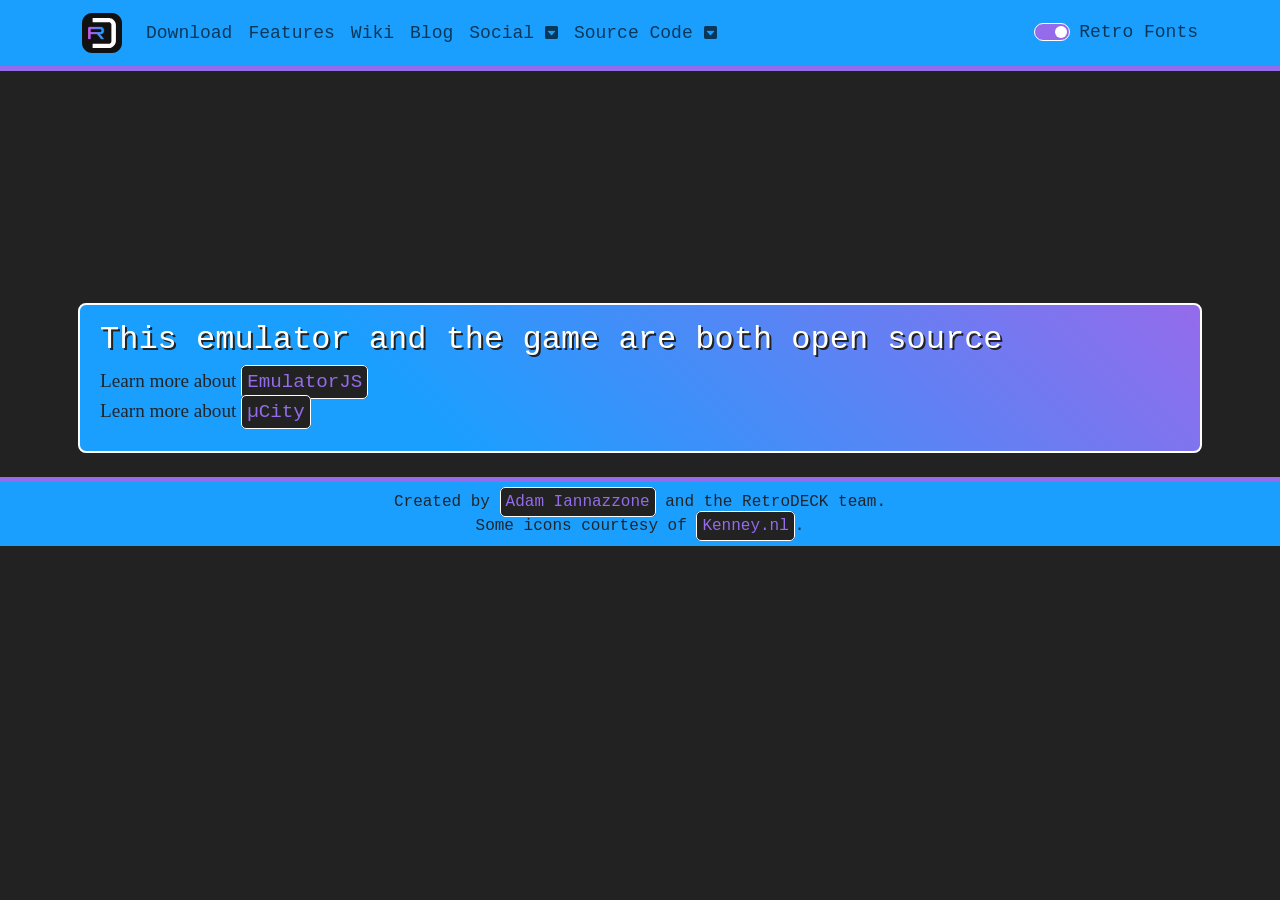
==== emulator.html @ f9e13a07 "Add uCity game and emulatorJS" ====
<!doctype html>
<html lang="en">

<head>
    <meta charset="utf-8">
    <meta name="viewport" content="width=device-width, initial-scale=1.0, shrink-to-fit=no">
    <title>RetroDECK</title>
    <meta name="description"
        content="RetroDECK is a polished and beginner-friendly environment for playing your retro games on Steam Deck, available with just one click from the Discover app.">

    <!-- Facebook Meta Tags -->
    <meta property="og:url" content="https://retrodeck.net">
    <meta property="og:title" content="RetroDECK">
    <meta property="og:description"
        content="RetroDECK is a polished and beginner-friendly environment for playing your retro games on Steam Deck, available with just one click from the Discover app.">
    <meta property="og:image" content="https://retrodeck.net/assets/og-image.png">
    <meta property="og:type" content="website" />
    <meta property="og:logo" content="https://retrodeck.net/assets/rd-icons/icon_circle_4_512x512.png" />

    <!-- Twitter Meta Tags -->
    <meta name="twitter:card" content="summary_large_image">
    <meta property="twitter:domain" content="retrodeck.net">
    <meta property="twitter:url" content="https://retrodeck.net">
    <meta name="twitter:title" content="RetroDECK">
    <meta name="twitter:description"
        content="RetroDECK is a polished and beginner-friendly environment for playing your retro games on Steam Deck, available with just one click from the Discover app.">
    <meta name="twitter:image" content="https://retrodeck.net/assets/og-image.png">

    <link rel="apple-touch-icon" type="image/png" sizes="180x180" href="assets/rd-icons/icon_circle_2_180x180.png">
    <link rel="icon" type="image/png" sizes="16x16" href="assets/rd-icons/icon_circle_16x16.png">
    <link rel="icon" type="image/png" sizes="32x32" href="assets/rd-icons/icon_circle_1_32x32.png">
    <link rel="icon" type="image/png" sizes="180x180" href="assets/rd-icons/icon_circle_2_180x180.png">
    <link rel="icon" type="image/png" sizes="192x192" href="assets/rd-icons/icon_circle_3_192x192.png">
    <link rel="icon" type="image/png" sizes="512x512" href="assets/rd-icons/icon_circle_4_512x512.png">

    <link rel="stylesheet" href="https://fonts.googleapis.com/css2?family=Nunito+Sans:wght@400;600&amp;display=swap">
    <link rel="stylesheet" href="https://fonts.googleapis.com/css?family=Source+Sans+Pro:300,400,700">
    <link href="https://cdn.jsdelivr.net/npm/bootstrap@5.3.3/dist/css/bootstrap.min.css" rel="stylesheet"
        integrity="sha384-QWTKZyjpPEjISv5WaRU9OFeRpok6YctnYmDr5pNlyT2bRjXh0JMhjY6hW+ALEwIH" crossorigin="anonymous">
    <link rel="stylesheet" href="css/carousel.css">
    <link rel="stylesheet" href="css/style.css">
</head>

<body>

    <!-- Navbar -->
    <nav class="navbar navbar-expand-lg">
        <div class="container large">
            <a class="navbar-brand" href="index.html">
                <img src="assets/rd-icons/squircle-icon.svg" height="40">
            </a>
            <button class="navbar-toggler" type="button" data-bs-toggle="collapse" data-bs-target="#navbarNavDropdown"
                aria-controls="navbarNavDropdown" aria-expanded="false" aria-label="Toggle navigation">
                <span class="navbar-toggler-icon"></span>
            </button>
            <div class="collapse navbar-collapse justify-content-between" id="navbarNavDropdown">
                <ul class="navbar-nav">
                    <li class="nav-item">
                        <a class="nav-link" target="_blank" rel="noopener noreferrer"
                            href="https://flathub.org/apps/details/net.retrodeck.retrodeck">Download</a>
                    </li>
                    <li class="nav-item">
                        <a class="nav-link" href="#features">Features</a>
                    </li>
                    <li class="nav-item">
                        <a class="nav-link" target="_blank" rel="noopener noreferrer"
                            href="https://retrodeck.readthedocs.io/en/latest/">Wiki</a>
                    </li>
                    <li class="nav-item">
                        <a class="nav-link" target="_blank" rel="noopener noreferrer"
                            href="https://retrodeck.readthedocs.io/en/latest/blog/">Blog</a>
                    </li>
                    <li class="nav-item dropdown">
                        <a class="nav-link" href="#" role="button" data-bs-toggle="dropdown" aria-expanded="false">
                            Social <i class="bi bi-caret-down-square-fill"></i>
                        </a>
                        <ul class="dropdown-menu">
                            <li>
                                <a class="dropdown-item" target="_blank" rel="noopener noreferrer"
                                    href="https://discord.gg/WDc5C9YWMx">
                                    <svg role="img" height="1rem" class="pe-2" viewBox="0 0 24 24"
                                        xmlns="http://www.w3.org/2000/svg">
                                        <title>Discord</title>
                                        <path
                                            d="M20.317 4.3698a19.7913 19.7913 0 00-4.8851-1.5152.0741.0741 0 00-.0785.0371c-.211.3753-.4447.8648-.6083 1.2495-1.8447-.2762-3.68-.2762-5.4868 0-.1636-.3933-.4058-.8742-.6177-1.2495a.077.077 0 00-.0785-.037 19.7363 19.7363 0 00-4.8852 1.515.0699.0699 0 00-.0321.0277C.5334 9.0458-.319 13.5799.0992 18.0578a.0824.0824 0 00.0312.0561c2.0528 1.5076 4.0413 2.4228 5.9929 3.0294a.0777.0777 0 00.0842-.0276c.4616-.6304.8731-1.2952 1.226-1.9942a.076.076 0 00-.0416-.1057c-.6528-.2476-1.2743-.5495-1.8722-.8923a.077.077 0 01-.0076-.1277c.1258-.0943.2517-.1923.3718-.2914a.0743.0743 0 01.0776-.0105c3.9278 1.7933 8.18 1.7933 12.0614 0a.0739.0739 0 01.0785.0095c.1202.099.246.1981.3728.2924a.077.077 0 01-.0066.1276 12.2986 12.2986 0 01-1.873.8914.0766.0766 0 00-.0407.1067c.3604.698.7719 1.3628 1.225 1.9932a.076.076 0 00.0842.0286c1.961-.6067 3.9495-1.5219 6.0023-3.0294a.077.077 0 00.0313-.0552c.5004-5.177-.8382-9.6739-3.5485-13.6604a.061.061 0 00-.0312-.0286zM8.02 15.3312c-1.1825 0-2.1569-1.0857-2.1569-2.419 0-1.3332.9555-2.4189 2.157-2.4189 1.2108 0 2.1757 1.0952 2.1568 2.419 0 1.3332-.9555 2.4189-2.1569 2.4189zm7.9748 0c-1.1825 0-2.1569-1.0857-2.1569-2.419 0-1.3332.9554-2.4189 2.1569-2.4189 1.2108 0 2.1757 1.0952 2.1568 2.419 0 1.3332-.946 2.4189-2.1568 2.4189Z" />
                                    </svg>Discord
                                </a>
                            </li>
                            <li>
                                <a class="dropdown-item" target="_blank" rel="noopener noreferrer"
                                    href="https://matrix.to/#/#retrodeck:matrix.org">
                                    <svg role="img" height="1rem" class="pe-2" viewBox="0 0 24 24"
                                        xmlns="http://www.w3.org/2000/svg">
                                        <title>Matrix</title>
                                        <path
                                            d="M.632.55v22.9H2.28V24H0V0h2.28v.55zm7.043 7.26v1.157h.033c.309-.443.683-.784 1.117-1.024.433-.245.936-.365 1.5-.365.54 0 1.033.107 1.481.314.448.208.785.582 1.02 1.108.254-.374.6-.706 1.034-.992.434-.287.95-.43 1.546-.43.453 0 .872.056 1.26.167.388.11.716.286.993.53.276.245.489.559.646.951.152.392.23.863.23 1.417v5.728h-2.349V11.52c0-.286-.01-.559-.032-.812a1.755 1.755 0 0 0-.18-.66 1.106 1.106 0 0 0-.438-.448c-.194-.11-.457-.166-.785-.166-.332 0-.6.064-.803.189a1.38 1.38 0 0 0-.48.499 1.946 1.946 0 0 0-.231.696 5.56 5.56 0 0 0-.06.785v4.768h-2.35v-4.8c0-.254-.004-.503-.018-.752a2.074 2.074 0 0 0-.143-.688 1.052 1.052 0 0 0-.415-.503c-.194-.125-.476-.19-.854-.19-.111 0-.259.024-.439.074-.18.051-.36.143-.53.282-.171.138-.319.337-.439.595-.12.259-.18.6-.18 1.02v4.966H5.46V7.81zm15.693 15.64V.55H21.72V0H24v24h-2.28v-.55z" />
                                    </svg>Matrix
                                </a>
                            </li>
                            <li>
                                <a class="dropdown-item" target="_blank" rel="noopener noreferrer"
                                    href="https://bsky.app/profile/retrodeck.net">
                                    <svg role="img" height="1rem" class="pe-2" viewBox="0 0 24 24"
                                        xmlns="http://www.w3.org/2000/svg">
                                        <title>Bluesky</title>
                                        <path
                                            d="M12 10.8c-1.087-2.114-4.046-6.053-6.798-7.995C2.566.944 1.561 1.266.902 1.565.139 1.908 0 3.08 0 3.768c0 .69.378 5.65.624 6.479.815 2.736 3.713 3.66 6.383 3.364.136-.02.275-.039.415-.056-.138.022-.276.04-.415.056-3.912.58-7.387 2.005-2.83 7.078 5.013 5.19 6.87-1.113 7.823-4.308.953 3.195 2.05 9.271 7.733 4.308 4.267-4.308 1.172-6.498-2.74-7.078a8.741 8.741 0 0 1-.415-.056c.14.017.279.036.415.056 2.67.297 5.568-.628 6.383-3.364.246-.828.624-5.79.624-6.478 0-.69-.139-1.861-.902-2.206-.659-.298-1.664-.62-4.3 1.24C16.046 4.748 13.087 8.687 12 10.8Z" />
                                    </svg>Bluesky
                                </a>
                            </li>
                            <li>
                                <a class="dropdown-item" target="_blank" rel="noopener noreferrer"
                                    href="https://www.reddit.com/r/RetroDeck/">
                                    <svg role="img" height="1rem" class="pe-2" viewBox="0 0 24 24"
                                        xmlns="http://www.w3.org/2000/svg">
                                        <title>Reddit</title>
                                        <path
                                            d="M12 0C5.373 0 0 5.373 0 12c0 3.314 1.343 6.314 3.515 8.485l-2.286 2.286C.775 23.225 1.097 24 1.738 24H12c6.627 0 12-5.373 12-12S18.627 0 12 0Zm4.388 3.199c1.104 0 1.999.895 1.999 1.999 0 1.105-.895 2-1.999 2-.946 0-1.739-.657-1.947-1.539v.002c-1.147.162-2.032 1.15-2.032 2.341v.007c1.776.067 3.4.567 4.686 1.363.473-.363 1.064-.58 1.707-.58 1.547 0 2.802 1.254 2.802 2.802 0 1.117-.655 2.081-1.601 2.531-.088 3.256-3.637 5.876-7.997 5.876-4.361 0-7.905-2.617-7.998-5.87-.954-.447-1.614-1.415-1.614-2.538 0-1.548 1.255-2.802 2.803-2.802.645 0 1.239.218 1.712.585 1.275-.79 2.881-1.291 4.64-1.365v-.01c0-1.663 1.263-3.034 2.88-3.207.188-.911.993-1.595 1.959-1.595Zm-8.085 8.376c-.784 0-1.459.78-1.506 1.797-.047 1.016.64 1.429 1.426 1.429.786 0 1.371-.369 1.418-1.385.047-1.017-.553-1.841-1.338-1.841Zm7.406 0c-.786 0-1.385.824-1.338 1.841.047 1.017.634 1.385 1.418 1.385.785 0 1.473-.413 1.426-1.429-.046-1.017-.721-1.797-1.506-1.797Zm-3.703 4.013c-.974 0-1.907.048-2.77.135-.147.015-.241.168-.183.305.483 1.154 1.622 1.964 2.953 1.964 1.33 0 2.47-.81 2.953-1.964.057-.137-.037-.29-.184-.305-.863-.087-1.795-.135-2.769-.135Z" />
                                    </svg>Reddit
                                </a>
                            </li>
                            <li>
                                <a class="dropdown-item" target="_blank" rel="noopener noreferrer"
                                    href="https://lemmy.zip/c/retrodeck">
                                    <svg role="img" height="1rem" class="pe-2" viewBox="0 0 24 24"
                                        xmlns="http://www.w3.org/2000/svg">
                                        <title>Lemmy</title>
                                        <path
                                            d="M2.9595 4.2228a3.9132 3.9132 0 0 0-.332.019c-.8781.1012-1.67.5699-2.155 1.3862-.475.8-.5922 1.6809-.35 2.4971.2421.8162.8297 1.5575 1.6982 2.1449.0053.0035.0106.0076.0163.0114.746.4498 1.492.7431 2.2877.8994-.02.3318-.0272.6689-.006 1.0181.0634 1.0432.4368 2.0006.996 2.8492l-2.0061.8189a.4163.4163 0 0 0-.2276.2239.416.416 0 0 0 .0879.455.415.415 0 0 0 .2941.1231.4156.4156 0 0 0 .1595-.0312l2.2093-.9035c.408.4859.8695.9315 1.3723 1.318.0196.0151.0407.0264.0603.0423l-1.2918 1.7103a.416.416 0 0 0 .664.501l1.314-1.7385c.7185.4548 1.4782.7927 2.2294 1.0242.3833.7209 1.1379 1.1871 2.0202 1.1871.8907 0 1.6442-.501 2.0242-1.2072.744-.2347 1.4959-.5729 2.2073-1.0262l1.332 1.7606a.4157.4157 0 0 0 .7439-.1936.4165.4165 0 0 0-.0799-.3074l-1.3099-1.7345c.0083-.0075.0178-.0113.0261-.0188.4968-.3803.9549-.8175 1.3622-1.2939l2.155.8794a.4156.4156 0 0 0 .5412-.2276.4151.4151 0 0 0-.2273-.5432l-1.9438-.7928c.577-.8538.9697-1.8183 1.0504-2.8693.0268-.3507.0242-.6914.0079-1.0262.7905-.1572 1.5321-.4502 2.2737-.8974.0053-.0033.011-.0076.0163-.0113.8684-.5874 1.456-1.3287 1.6982-2.145.2421-.8161.125-1.697-.3501-2.497-.4849-.8163-1.2768-1.2852-2.155-1.3863a3.2175 3.2175 0 0 0-.332-.0189c-.7852-.0151-1.6231.229-2.4286.6942-.5926.342-1.1252.867-1.5433 1.4387-1.1699-.6703-2.6923-1.0476-4.5635-1.0785a15.5768 15.5768 0 0 0-.5111 0c-2.085.034-3.7537.43-5.0142 1.1449-.0033-.0038-.0045-.0114-.008-.0152-.4233-.5916-.973-1.1365-1.5835-1.489-.8055-.465-1.6434-.7083-2.4286-.6941Zm.2858.7365c.5568.042 1.1696.2358 1.7787.5875.485.28.9757.7554 1.346 1.2696a5.6875 5.6875 0 0 0-.4969.4085c-.9201.8516-1.4615 1.9597-1.668 3.2335-.6809-.1402-1.3183-.3945-1.984-.7948-.7553-.5128-1.2159-1.1225-1.4004-1.7445-.1851-.624-.1074-1.2712.2776-1.9196.3743-.63.9275-.9534 1.6118-1.0322a2.796 2.796 0 0 1 .5352-.0076Zm17.5094 0a2.797 2.797 0 0 1 .5353.0075c.6842.0786 1.2374.4021 1.6117 1.0322.385.6484.4627 1.2957.2776 1.9196-.1845.622-.645 1.2317-1.4004 1.7445-.6578.3955-1.2881.6472-1.9598.7888-.1942-1.2968-.7375-2.4338-1.666-3.302a5.5639 5.5639 0 0 0-.4709-.3923c.3645-.49.8287-.9428 1.2938-1.2113.6091-.3515 1.2219-.5454 1.7787-.5875ZM12.006 6.0036a14.832 14.832 0 0 1 .487 0c2.3901.0393 4.0848.67 5.1631 1.678 1.1501 1.0754 1.6423 2.6006 1.499 4.467-.1311 1.7079-1.2203 3.2281-2.652 4.324-.694.5313-1.4626.9354-2.2254 1.2294.0031-.0453.014-.0888.014-.1349.0029-1.1964-.9313-2.2133-2.2918-2.2133-1.3606 0-2.3222 1.0154-2.2918 2.2213.0013.0507.014.0972.0181.1471-.781-.2933-1.5696-.7013-2.2777-1.2456-1.4239-1.0945-2.4997-2.6129-2.6037-4.322-.1129-1.8567.3778-3.3382 1.5212-4.3965C7.5094 6.7 9.352 6.047 12.006 6.0036Zm-3.6419 6.8291c-.6053 0-1.0966.4903-1.0966 1.0966 0 .6063.4913 1.0986 1.0966 1.0986s1.0966-.4923 1.0966-1.0986c0-.6063-.4913-1.0966-1.0966-1.0966zm7.2819.0113c-.5998 0-1.0866.4859-1.0866 1.0866s.4868 1.0885 1.0866 1.0885c.5997 0 1.0865-.4878 1.0865-1.0885s-.4868-1.0866-1.0865-1.0866zM12 16.0835c1.0237 0 1.5654.638 1.5634 1.4829-.0018.7849-.6723 1.485-1.5634 1.485-.9167 0-1.54-.5629-1.5634-1.493-.0212-.8347.5397-1.4749 1.5634-1.4749Z" />
                                    </svg>Lemmy
                                </a>
                            </li>
                        </ul>
                    </li>
                    <li class="nav-item dropdown">
                        <a class="nav-link" href="#" role="button" data-bs-toggle="dropdown" aria-expanded="false">
                            Source Code <i class="bi bi-caret-down-square-fill"></i>
                        </a>
                        <ul class="dropdown-menu">
                            <li>
                                <a class="dropdown-item" href="https://github.com/RetroDECK/RetroDECK" target="_blank"
                                    rel="noopener noreferrer">
                                    <svg role="img" height="1rem" class="pe-2" viewBox="0 0 24 24"
                                        xmlns="http://www.w3.org/2000/svg">
                                        <title>GitHub</title>
                                        <path
                                            d="M12 .297c-6.63 0-12 5.373-12 12 0 5.303 3.438 9.8 8.205 11.385.6.113.82-.258.82-.577 0-.285-.01-1.04-.015-2.04-3.338.724-4.042-1.61-4.042-1.61C4.422 18.07 3.633 17.7 3.633 17.7c-1.087-.744.084-.729.084-.729 1.205.084 1.838 1.236 1.838 1.236 1.07 1.835 2.809 1.305 3.495.998.108-.776.417-1.305.76-1.605-2.665-.3-5.466-1.332-5.466-5.93 0-1.31.465-2.38 1.235-3.22-.135-.303-.54-1.523.105-3.176 0 0 1.005-.322 3.3 1.23.96-.267 1.98-.399 3-.405 1.02.006 2.04.138 3 .405 2.28-1.552 3.285-1.23 3.285-1.23.645 1.653.24 2.873.12 3.176.765.84 1.23 1.91 1.23 3.22 0 4.61-2.805 5.625-5.475 5.92.42.36.81 1.096.81 2.22 0 1.606-.015 2.896-.015 3.286 0 .315.21.69.825.57C20.565 22.092 24 17.592 24 12.297c0-6.627-5.373-12-12-12" />
                                    </svg>Github
                                </a>
                            </li>
                            <li>
                                <a class="dropdown-item" href="https://github.com/RetroDECK/Cooker" target="_blank"
                                    rel="noopener noreferrer">
                                    <svg role="img" height="1rem" class="pe-2" xmlns="http://www.w3.org/2000/svg"
                                        fill="currentColor" class="bi bi-fire" viewBox="0 0 16 16">
                                        <path
                                            d="M8 16c3.314 0 6-2 6-5.5 0-1.5-.5-4-2.5-6 .25 1.5-1.25 2-1.25 2C11 4 9 .5 6 0c.357 2 .5 4-2 6-1.25 1-2 2.729-2 4.5C2 14 4.686 16 8 16m0-1c-1.657 0-3-1-3-2.75 0-.75.25-2 1.25-3C6.125 10 7 10.5 7 10.5c-.375-1.25.5-3.25 2-3.5-.179 1-.25 2 1 3 .625.5 1 1.364 1 2.25C11 14 9.657 15 8 15" />
                                    </svg></i>Cooker
                                </a>
                            </li>
                            <li>
                                <a class="dropdown-item" href="https://repo.retrodeck.net/" target="_blank"
                                    rel="noopener noreferrer">
                                    <svg role="img" height="1rem" class="pe-2" viewBox="0 0 24 24"
                                        xmlns="http://www.w3.org/2000/svg">
                                        <title>Forgejo</title>
                                        <path
                                            d="M16.7773 0c1.6018 0 2.9004 1.2986 2.9004 2.9005s-1.2986 2.9004-2.9004 2.9004c-1.0854 0-2.0315-.596-2.5288-1.4787H12.91c-2.3322 0-4.2272 1.8718-4.2649 4.195l-.0007 2.1175a7.0759 7.0759 0 0 1 4.148-1.4205l.1176-.001 1.3385.0002c.4973-.8827 1.4434-1.4788 2.5288-1.4788 1.6018 0 2.9004 1.2986 2.9004 2.9005s-1.2986 2.9004-2.9004 2.9004c-1.0854 0-2.0315-.596-2.5288-1.4787H12.91c-2.3322 0-4.2272 1.8718-4.2649 4.195l-.0007 2.319c.8827.4973 1.4788 1.4434 1.4788 2.5287 0 1.602-1.2986 2.9005-2.9005 2.9005-1.6018 0-2.9004-1.2986-2.9004-2.9005 0-1.0853.596-2.0314 1.4788-2.5287l-.0002-9.9831c0-3.887 3.1195-7.0453 6.9915-7.108l.1176-.001h1.3385C14.7458.5962 15.692 0 16.7773 0ZM7.2227 19.9052c-.6596 0-1.1943.5347-1.1943 1.1943s.5347 1.1943 1.1943 1.1943 1.1944-.5347 1.1944-1.1943-.5348-1.1943-1.1944-1.1943Zm9.5546-10.4644c-.6596 0-1.1944.5347-1.1944 1.1943s.5348 1.1943 1.1944 1.1943c.6596 0 1.1943-.5347 1.1943-1.1943s-.5347-1.1943-1.1943-1.1943Zm0-7.7346c-.6596 0-1.1944.5347-1.1944 1.1943s.5348 1.1943 1.1944 1.1943c.6596 0 1.1943-.5347 1.1943-1.1943s-.5347-1.1943-1.1943-1.1943Z" />
                                    </svg>Forgejo
                                </a>
                            </li>
                        </ul>
                    </li>
                </ul>
                <span class="navbar-text form-check form-switch">
                    <input class="form-check-input" id="pixel-font-switch" type="checkbox" role="switch"
                        id="reduceMotionSwitch" checked onchange="pixelFontToggle()">
                    <label class="form-check-label" for="reduceMotionSwitch">Retro Fonts</label>
                </span>
            </div>
        </div>
    </nav>
    <!-- End Navbar -->

    <!-- Main Content -->
    <main class="container-fluid px-0 mt-4">
        <div class="row">
            <div class="col" style="min-height:200px">
                <div id="game"></div>
            </div>
        </div>

        <div class="container pt-2 px-2">
            <div class="p-2 mb-4 bg-body-tertiary rounded-3 jumbotron gradient-2">
                <div class="container-fluid py-2 align-items-center">
                    <!-- First section -->
                    <div class="row align-items-center">
                        <div class="col">
                            <h2 class="display-md-5 jumbo-header">This emulator and the game are both open source</h2>
                            <p class="fs-md-4">
                                Learn more about <a rel="noopener noreferrer" href="https://emulatorjs.org/" >EmulatorJS</a><br>
                                Learn more about <a rel="noopener noreferrer" href="https://github.com/AntonioND/ucity">µCity</a>
                            </p>
                        </div>
                    </div>
                </div>
            </div>
        </div>
    </main>
    <!-- End Main Content -->

    <!-- Footer -->
    <footer class="container-fluid pt-2 pb-2">
        <div class="row justify-content-between">
            <div class="col">
                <div class="text-center">
                    Created by <a target="_blank" rel="noopener noreferrer" href="https://github.com/jiannazzone">Adam
                        Iannazzone</a> and the RetroDECK team.
                </div>
            </div>
        </div>
        <div class="row justify-content-between">
            <div class="col">
                <div class="text-center">
                    Some icons courtesy of <a target="_blank" rel="noopener noreferrer"
                        href="https://kenney.nl/">Kenney.nl</a>.
                </div>
            </div>
        </div>
    </footer>
    <!-- End Footer -->

    <script src="https://cdn.jsdelivr.net/npm/bootstrap@5.3.3/dist/js/bootstrap.bundle.min.js"
        integrity="sha384-YvpcrYf0tY3lHB60NNkmXc5s9fDVZLESaAA55NDzOxhy9GkcIdslK1eN7N6jIeHz"
        crossorigin="anonymous"></script>
    <script src="scripts/accessibility.js"></script>
    <script>
        EJS_player = "#game";
        EJS_core = "gb";
        EJS_pathtodata = "https://cdn.emulatorjs.org/stable/data/";
        EJS_gameUrl = "assets/ucity.gbc";
    </script>
    <script src="https://cdn.emulatorjs.org/stable/data/loader.js"></script>
</body>

</html>
---- css/carousel.css ----
.stack {
  position: relative;
  display: flex;
  padding-right: 45px;
}

#features .row:nth-child(odd) .stack {
  padding-right: 45px;
}

.screenshot {
  position: relative;
  transition: bottom 250ms;
}

.screenshot:nth-child(3) {
  z-index: 4;
  left: -200%;
}

.screenshot:nth-child(2) {
  z-index: 3;
  left: calc(-100% + 15px);
  bottom: 15px;
}

.screenshot:nth-child(1) {
  z-index: 2;
  left: 30px;
  bottom: 30px;
}

@keyframes shift {
  50% {
    transform: translate(-15px, 15px);
  }
  to {
    transform: translate(0, 0);
  }
}


/*
Commented lines make the animation more flexible
with different numbers of slides
*/
@keyframes fade-out {
  0% {
    /* bottom: 0; */
    opacity: 1;
  }
  100% {
    opacity: 0;
    /* left: calc(-200% - 10px); */
    /* bottom: -30px; */
    scale: 1.05;
  }
}

@keyframes fade-in {
  0% {
    bottom: 45px;
    left: 45px;
    opacity: 0;
    scale: 0.95;
  }
  100% {
    opacity: 1;
    left: 30px;
    bottom: 30px;
    scale: 1.0;
  }
}

@keyframes pulse {
  25% {
    scale: 1.05
  }
  50% {
    scale: 1.00
  }
  75% {
    scale: 0.95
  }
  100% {
    scale: 1.00
  }
}
---- css/style.css ----
@import url("https://cdn.jsdelivr.net/npm/bootstrap-icons@1.11.3/font/bootstrap-icons.min.css");
@import url('https://fonts.googleapis.com/css2?family=Nunito+Sans:ital,opsz,wght@0,6..12,200..1000;1,6..12,200..1000&family=Source+Sans+3:ital,wght@0,200..900;1,200..900&display=swap');
@font-face {
    font-family: "Upheaval TT";
    src: url("../assets/fonts/upheavtt.ttf");
}
@font-face {
    font-family: "Exo";
    src: url("../assets/fonts/exo.otf");
}


/* CSS Variables */
:root {
    --rd-purple: #946beb;
    --rd-blue: #1a9fff;
    --rd-black: #222;
    --gradient-1: linear-gradient(45deg, var(--rd-purple) 30%, var(--rd-blue));
    --gradient-2: linear-gradient(45deg, var(--rd-blue) 30%, var(--rd-purple));
    --pixel-font: "Upheaval TT", monospace;
    --body-font: "Exo", serif;
    --transition-speed: 0.1s;
}

html, body {
    overflow-x: hidden !important;
}

body {
    background: var(--rd-black);
    /* overflow-x: hidden; */
}

p {
    margin-bottom: 0.5rem;
}

/* Nav and Footer Styles */

nav, footer {
    background: var(--rd-blue);
    font-family: var(--pixel-font);
}

nav {
    border-bottom: var(--rd-purple) solid 5px;
    font-size: large;
}

nav i.bi {
    font-size: small;
}

nav .nav-link:hover, nav .nav-link.show {
    color: white;
}

nav .dropdown-menu.show {
    background: var(--rd-purple);
    border: white solid 1px;
    font-size: large;
}

nav a.dropdown-item:hover {
    background: var(--rd-blue);
    color: white;
}

nav a.dropdown-item:hover svg {
    fill: white;
}

footer {
    border-top: var(--rd-purple) solid 5px;
}

#pixel-font-switch:checked {
    background-color: #946beb;
    border-color: white;
}
#pixel-font-switch {
    border-color: #946beb;
}

/* Jumbotron Styles */
.jumbotron {
    border: white 2px solid;
}

.jumbotron h1,h2 {
    font-family: var(--pixel-font);
    text-shadow: 2px 2px var(--rd-black);
    color: white;
}

p, small {
    font-family: var(--body-font);
}

p {
    font-size: larger;
}

.gradient-1 {
    background: var(--gradient-1) !important;
}

.gradient-2 {
    background: var(--gradient-2) !important;
}

.jumbotron .btn {
    min-width: 65%;
    max-width: 75%;
}

.jumbotron .btn svg {
    height: 3em;
    aspect-ratio: 1.0;
}


/* Features Styles */
#features {
    background: #000;
    border-top: var(--rd-purple) 5px solid;
    border-bottom: var(--rd-purple) 5px solid;
    transition: 0.25s;
}

.feature-card {
    background: var(--rd-blue);
    border: white 2px solid;
    text-align: left;
    width: 100%;
}

.screenshot, .feature-card {
    border-radius: 5px;
}

.feature-card h3 {
    color: white;
    font-family: var(--pixel-font);
    text-shadow: 2px 2px var(--rd-black);
}

.feature-card p {
    font-family: var(--body-font);
}

#extra-features img {
    max-height: 50px;
}

/* Alternating Color Styles */
#features .row {
    padding-top: 30px;
}

#features .row:nth-child(odd) .screenshot {
    border: var(--rd-blue) 2px solid;
}

#features .row:nth-child(odd) .feature-card {
    border: white 2px solid;
    background: var(--rd-blue);
}

#features .row:nth-child(odd) h3 {
    /* text-shadow: 2px 2px var(--rd-purple); */
    padding-right: 20px;
}

#features .row:nth-child(even) .screenshot {
    border: var(--rd-purple) 2px solid;
}

#features .row:nth-child(even) .feature-card {
    border: white 2px solid;
    background: var(--rd-purple);
}

/* Link Styles */
.jumbotron a, footer a, a.btn, .feature-card a, .feature-card a {
    color: var(--rd-purple);
    background: var(--rd-black);
    text-decoration: none;
    padding: 5px;
    border: white 1px solid;
    border-radius: 5px;
    font-family: var(--pixel-font);
}

.jumbotron a:hover, footer a:hover, a.btn:hover, .feature-card a:hover {
    color: white;
    background: var(--rd-purple);
    border-color: var(--rd-black);
    transition: var(--transition-speed);
}

.jumbotron .btn:hover svg {
    fill: white;
    transition: var(--transition-speed);
}
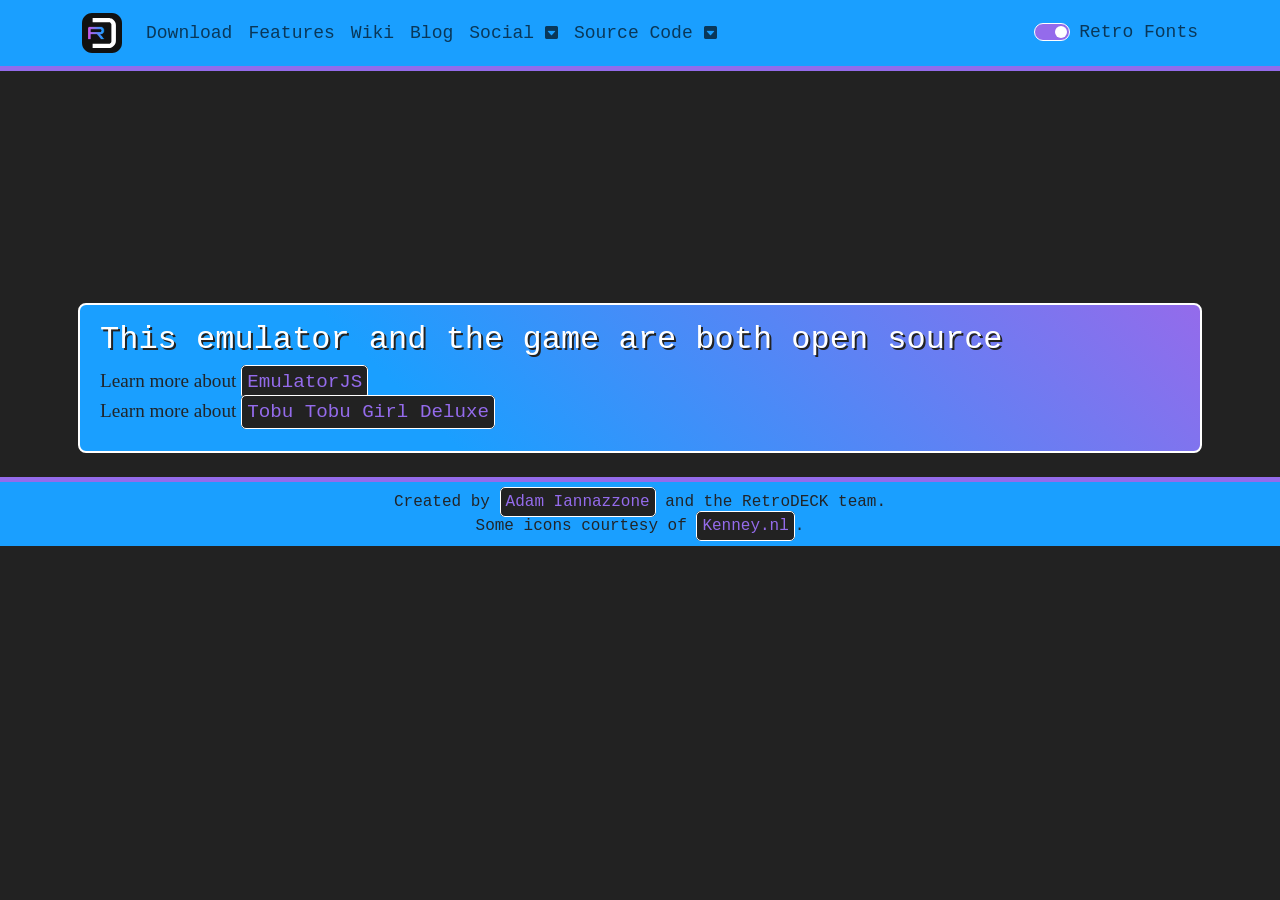
==== commit efb44472: "Update ROM attribution" ====
--- a/emulator.html
+++ b/emulator.html
@@ -199,7 +199,7 @@
                             <h2 class="display-md-5 jumbo-header">This emulator and the game are both open source</h2>
                             <p class="fs-md-4">
                                 Learn more about <a rel="noopener noreferrer" href="https://emulatorjs.org/" >EmulatorJS</a><br>
-                                Learn more about <a rel="noopener noreferrer" href="https://github.com/AntonioND/ucity">µCity</a>
+                                Learn more about <a rel="noopener noreferrer" href="https://tangramgames.itch.io/tobu-tobu-girl-deluxe">Tobu Tobu Girl Deluxe</a>
                             </p>
                         </div>
                     </div>
@@ -238,7 +238,7 @@
         EJS_player = "#game";
         EJS_core = "gb";
         EJS_pathtodata = "https://cdn.emulatorjs.org/stable/data/";
-        EJS_gameUrl = "assets/ucity.gbc";
+        EJS_gameUrl = "assets/roms/gb/tobudx.gb";
     </script>
     <script src="https://cdn.emulatorjs.org/stable/data/loader.js"></script>
 </body>
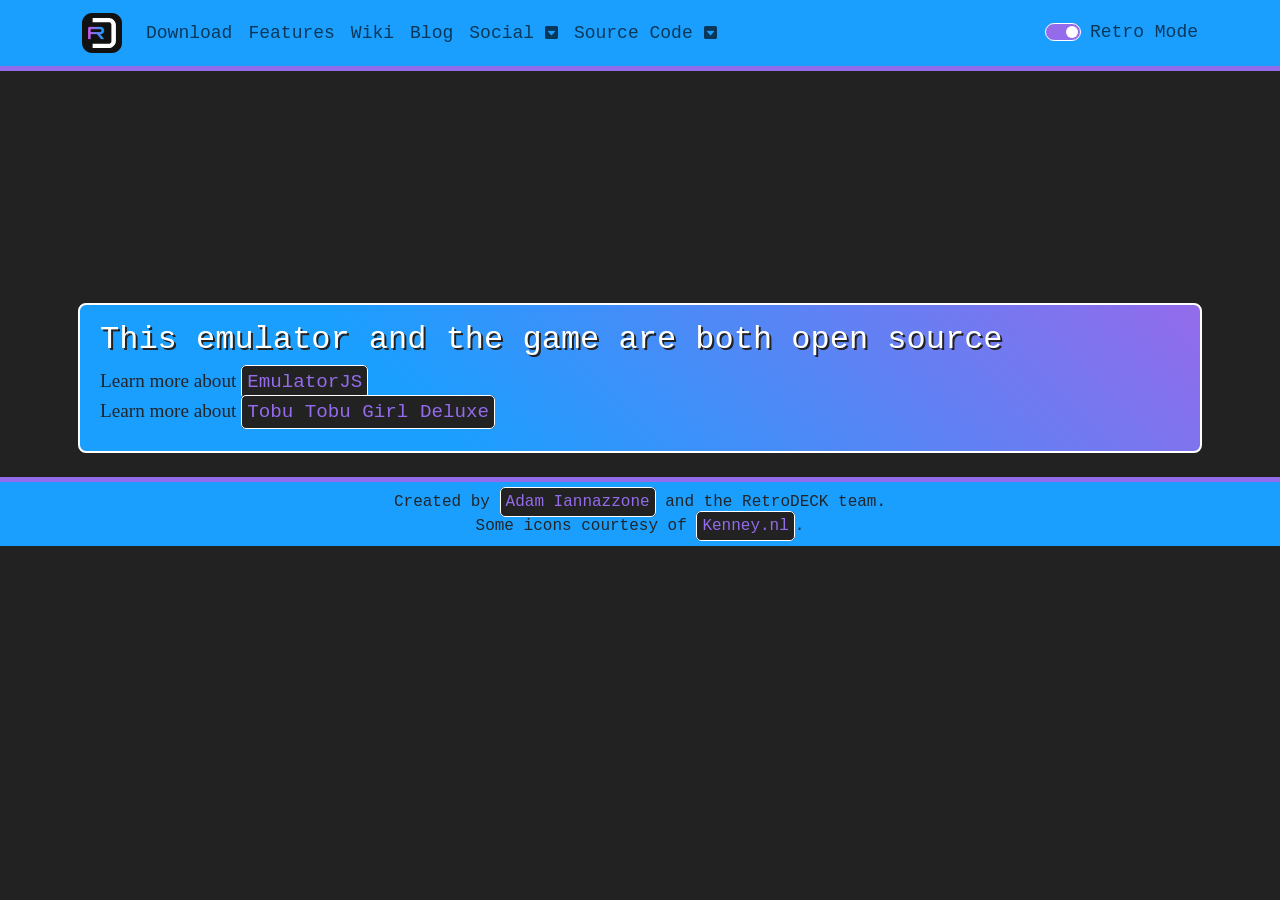
==== commit 740f14e0: "Refactor accessibility features and remove unused carousel script - Added skip link for improved acc" ====
--- a/emulator.html
+++ b/emulator.html
@@ -37,17 +37,17 @@
     <link rel="stylesheet" href="https://fonts.googleapis.com/css?family=Source+Sans+Pro:300,400,700">
     <link href="https://cdn.jsdelivr.net/npm/bootstrap@5.3.3/dist/css/bootstrap.min.css" rel="stylesheet"
         integrity="sha384-QWTKZyjpPEjISv5WaRU9OFeRpok6YctnYmDr5pNlyT2bRjXh0JMhjY6hW+ALEwIH" crossorigin="anonymous">
-    <link rel="stylesheet" href="css/carousel.css">
     <link rel="stylesheet" href="css/style.css">
 </head>
 
 <body>
+    <a class="skip-link" href="#main-content">Skip to main content</a>
 
     <!-- Navbar -->
     <nav class="navbar navbar-expand-lg">
         <div class="container large">
             <a class="navbar-brand" href="index.html">
-                <img src="assets/rd-icons/squircle-icon.svg" height="40">
+                <img src="assets/rd-icons/squircle-icon.svg" height="40" alt="RetroDECK home">
             </a>
             <button class="navbar-toggler" type="button" data-bs-toggle="collapse" data-bs-target="#navbarNavDropdown"
                 aria-controls="navbarNavDropdown" aria-expanded="false" aria-label="Toggle navigation">
@@ -60,7 +60,7 @@
                             href="https://flathub.org/apps/details/net.retrodeck.retrodeck">Download</a>
                     </li>
                     <li class="nav-item">
-                        <a class="nav-link" href="#features">Features</a>
+                        <a class="nav-link" href="index.html#features">Features</a>
                     </li>
                     <li class="nav-item">
                         <a class="nav-link" target="_blank" rel="noopener noreferrer"
@@ -155,7 +155,7 @@
                                         fill="currentColor" class="bi bi-fire" viewBox="0 0 16 16">
                                         <path
                                             d="M8 16c3.314 0 6-2 6-5.5 0-1.5-.5-4-2.5-6 .25 1.5-1.25 2-1.25 2C11 4 9 .5 6 0c.357 2 .5 4-2 6-1.25 1-2 2.729-2 4.5C2 14 4.686 16 8 16m0-1c-1.657 0-3-1-3-2.75 0-.75.25-2 1.25-3C6.125 10 7 10.5 7 10.5c-.375-1.25.5-3.25 2-3.5-.179 1-.25 2 1 3 .625.5 1 1.364 1 2.25C11 14 9.657 15 8 15" />
-                                    </svg></i>Cooker
+                                    </svg>Cooker
                                 </a>
                             </li>
                             <li>
@@ -174,8 +174,8 @@
                 </ul>
                 <span class="navbar-text form-check form-switch">
                     <input class="form-check-input" id="pixel-font-switch" type="checkbox" role="switch"
-                        id="reduceMotionSwitch" checked onchange="pixelFontToggle()">
-                    <label class="form-check-label" for="reduceMotionSwitch">Retro Fonts</label>
+                        checked onchange="pixelFontToggle()">
+                    <label class="form-check-label" for="pixel-font-switch">Retro Mode</label>
                 </span>
             </div>
         </div>
@@ -183,7 +183,7 @@
     <!-- End Navbar -->
 
     <!-- Main Content -->
-    <main class="container-fluid px-0 mt-4">
+    <main id="main-content" class="container-fluid px-0 mt-4">
         <div class="row">
             <div class="col" style="min-height:200px">
                 <div id="game"></div>
--- a/css/style.css
+++ b/css/style.css
@@ -22,6 +22,74 @@
     --transition-speed: 0.1s;
 }
 
+/* Accessibility: Skip Link */
+.skip-link {
+    position: absolute;
+    top: -40px;
+    left: 0;
+    background: var(--rd-purple);
+    color: white;
+    padding: 8px 16px;
+    z-index: 9999;
+    font-family: var(--body-font);
+    text-decoration: none;
+    border: none;
+    border-radius: 0 0 4px 0;
+}
+
+.skip-link:focus {
+    top: 0;
+}
+
+/* Accessibility: Visually hidden text for screen readers */
+.visually-hidden {
+    position: absolute;
+    width: 1px;
+    height: 1px;
+    padding: 0;
+    margin: -1px;
+    overflow: hidden;
+    clip: rect(0, 0, 0, 0);
+    white-space: nowrap;
+    border: 0;
+}
+
+/* Accessibility: External link indicator */
+a[target="_blank"]::after {
+    content: " (opens in new tab)";
+    position: absolute;
+    width: 1px;
+    height: 1px;
+    padding: 0;
+    margin: -1px;
+    overflow: hidden;
+    clip: rect(0, 0, 0, 0);
+    white-space: nowrap;
+    border: 0;
+}
+
+/* Accessibility: Respect reduced motion preference */
+@media (prefers-reduced-motion: reduce) {
+    *, *::before, *::after {
+        animation-duration: 0.01ms !important;
+        animation-iteration-count: 1 !important;
+        transition-duration: 0.01ms !important;
+    }
+}
+
+/* Accessible mode: readable font + reduced motion */
+.accessible-mode {
+    --pixel-font: "Source Sans 3", sans-serif;
+}
+
+.accessible-mode *, 
+.accessible-mode *::before, 
+.accessible-mode *::after {
+    animation-duration: 0.01ms !important;
+    animation-iteration-count: 1 !important;
+    transition-duration: 0.01ms !important;
+}
+
 html, body {
     overflow-x: hidden !important;
 }
@@ -87,7 +155,7 @@
     border: white 2px solid;
 }
 
-.jumbotron h1,h2 {
+.jumbotron h1, .jumbotron h2 {
     font-family: var(--pixel-font);
     text-shadow: 2px 2px var(--rd-black);
     color: white;
@@ -128,6 +196,12 @@
     transition: 0.25s;
 }
 
+#features > .row {
+    max-width: 1800px;
+    margin-left: auto;
+    margin-right: auto;
+}
+
 .feature-card {
     background: var(--rd-blue);
     border: white 2px solid;
@@ -137,6 +211,32 @@
 
 .screenshot, .feature-card {
     border-radius: 5px;
+}
+
+/* Bootstrap carousel customization */
+.carousel {
+    border-radius: 5px;
+    overflow: hidden;
+}
+
+.carousel-indicators button {
+    width: 12px;
+    height: 12px;
+    border-radius: 50%;
+    background-color: var(--rd-purple);
+    opacity: 0.5;
+}
+
+.carousel-indicators button.active {
+    opacity: 1;
+    background-color: white;
+}
+
+.carousel-control-prev-icon,
+.carousel-control-next-icon {
+    background-color: rgba(0, 0, 0, 0.5);
+    border-radius: 50%;
+    padding: 20px;
 }
 
 .feature-card h3 {
